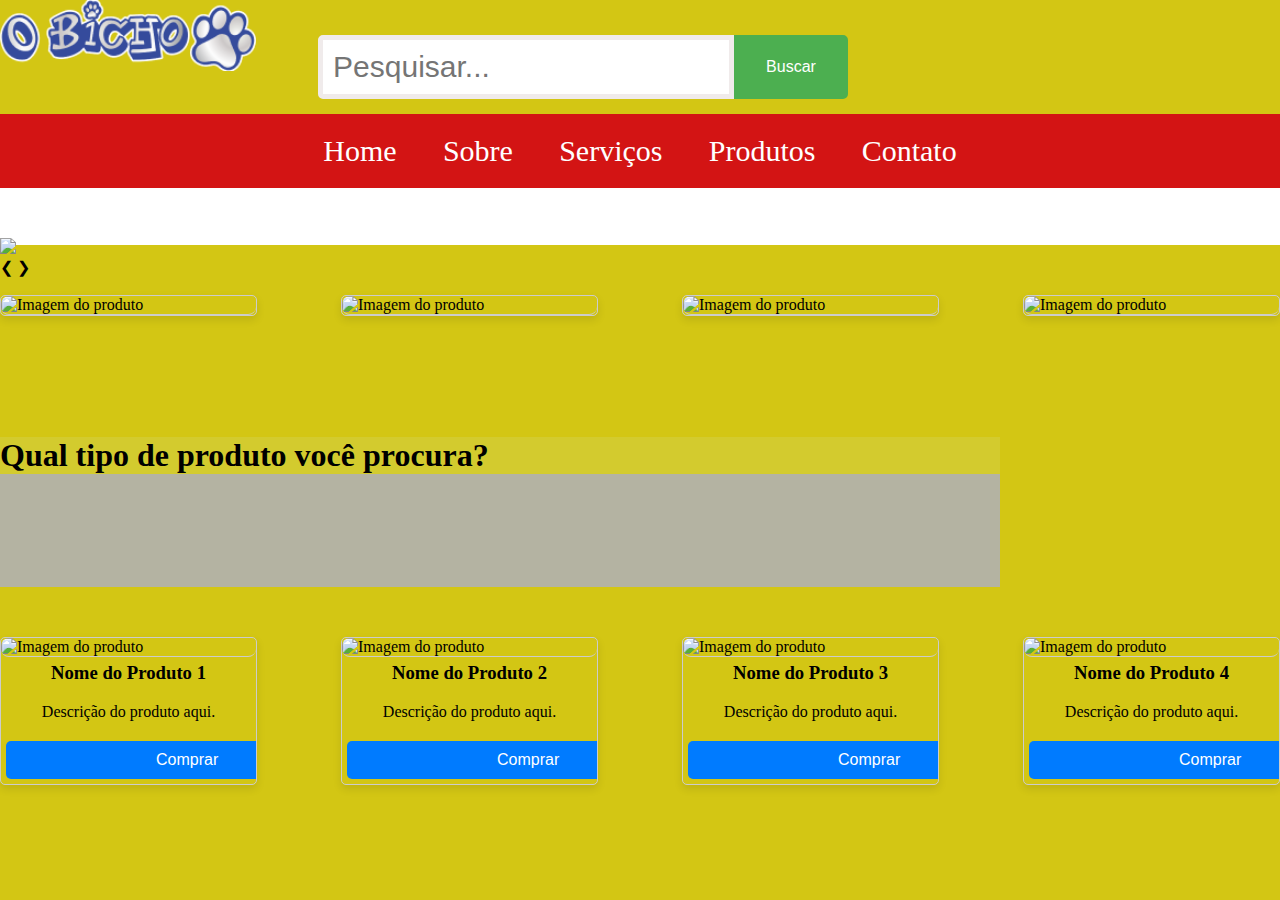
==== Nova pasta (3)/meu-projeito/index.html @ 6f947b1b "Add files via upload" ====
<!DOCTYPE html>
<html lang="pt-br">
<head>
    <meta charset="UTF-8">
    <meta name="viewport" content="width=device-width, initial-scale=1.0">
    <title>Pet Shop</title>
    <link rel="stylesheet" href="index.css">
</head>
<body>
    <header>
        <div class="logo">
            <a href="Petshop.html"><img src="logo-o-bicho.png" alt="Logo do Pet Shop"></a>
        </div>
        <form action="/search" method="GET">
            <input type="text" name="q" placeholder="Pesquisar...">
            <button type="submit">Buscar</button>
        </form>
       <header>
        <div class="carrinho">
          <li><a href="celular.html"><img src="https://cdn-icons-png.flaticon.com/128/126/126341.png" alt=""></a></li>
          <li><a href="carrinho.html"><img src="https://cdn-icons-png.flaticon.com/128/8385/8385873.png" alt=""></a></li>
      </div>
       </header>
    </header>
    <main>
      <nav>
        <div class="meno">
            <li><a href="index.html">Home</a></li>
            <li><a href="sobre.html">Sobre</a></li>
            <li><a href="servicos.html">Serviços</a></li>
            <li><a href="produtos.html">Produtos</a></li>
            <li><a href="contato.html">Contato</a></li>
       </div>
    </nav>
        <div class="slideshow-container">
            <div class="slide fade">
              <img src="https://cms.cobasi.com.br/uploads/20240401_areias_1152x310_97f7331a0e.webp" style="width:100%">
            </div>
            <div class="slide fade">
              <img src="https://cms.cobasi.com.br/uploads/20240121_amigocobasi150_1152_X310_24638d180f.gif" style="width:100%">
            </div>
            <div class="slide fade">
              <img src="https://cms.cobasi.com.br/uploads/20240401_meudesconto_1152x310_e5aab04d7d.gif" style="width:100%">
            </div>
            <a class="prev" onclick="plusSlides(-1)">&#10094;</a>
            <a class="next" onclick="plusSlides(1)">&#10095;</a>  
        </div>
         
          <br>
          
          <script>
var slideIndex = 0;
showSlides();

function showSlides() {
  var slides = document.getElementsByClassName("slide");
  for (var i = 0; i < slides.length; i++) {
    slides[i].style.display = "none";  
  }
  slideIndex++;
  if (slideIndex > slides.length) {slideIndex = 1}    
  slides[slideIndex-1].style.display = "block";  
  setTimeout(showSlides, 20000); // Muda a imagem a cada 2 segundos
}
          </script>
   </nav>
</main>

<footer>
    <div class="card-container">
        <div class="card">
          <img src="https://petshopamarosbichos.fbitsstatic.net/img/b/8c9b8e9c-4f04-4fc9-8eed-a896bf711c78.png" alt="Imagem do produto">
        </div>
        
        <div class="card">
          <img src="https://petshopamarosbichos.fbitsstatic.net/img/b/fd2b82ed-d21e-42d4-9f95-96896e81bbc3.png" alt="Imagem do produto">
        </div>
        
        <div class="card">
          <img src="https://petshopamarosbichos.fbitsstatic.net/img/b/baeb51e0-7934-4a3e-a7d7-0b61f6f95665.png" alt="Imagem do produto">
        </div>
        
        <div class="card">
          <img src="https://petshopamarosbichos.fbitsstatic.net/img/b/478b6179-55e1-4732-973a-da4a46461ca8.png" alt="Imagem do produto">
        </div>
      </div>
      
</footer>
<head>
    <div class="farmacia">
<h1>Qual tipo de produto você procura?</h1>
  </div>
</head>
<head>
      <div class="card-container">
        <div class="card">
          <img src="https://cobasi.vteximg.com.br/arquivos/ids/1022535-400-400/Frente.jpg?v=638122585118430000" alt="Imagem do produto">
          <div class="card-body">
            <h3>Nome do Produto 1</h3>
            <p>Descrição do produto aqui.</p>
            <button>Comprar</button>
          </div>
        </div>
        
        <div class="card">
          <img src="https://cobasi.vteximg.com.br/arquivos/ids/1022535-400-400/Frente.jpg?v=638122585118430000" alt="Imagem do produto">
          <div class="card-body">
            <h3>Nome do Produto 2</h3>
            <p>Descrição do produto aqui.</p>
            <button>Comprar</button>
          </div>
        </div>
        
        <div class="card">
          <img src="https://cobasi.vteximg.com.br/arquivos/ids/1022535-400-400/Frente.jpg?v=638122585118430000" alt="Imagem do produto">
          <div class="card-body">
            <h3>Nome do Produto 3</h3>
            <p>Descrição do produto aqui.</p>
            <button>Comprar</button>
          </div>
        </div>
        
        <div class="card">
          <img src="https://cobasi.vteximg.com.br/arquivos/ids/1022535-400-400/Frente.jpg?v=638122585118430000" alt="Imagem do produto">
          <div class="card-body">
            <h3>Nome do Produto 4</h3>
            <p>Descrição do produto aqui.</p>
            <button>Comprar</button>
          </div>
      </div>
      
    </div>
</head>

</body>

</html>
---- Nova pasta (3)/meu-projeito/index.css ----
body  {
    margin: 0;
    padding: 0;
    background-color: #d3c614;
   
 
}
.logo
    img {
        position: absolute; 
        top: 0; 
        left: 0; 
        width: 20%; 
        height: auto;
        max-width: 10000px;
}
main{
    background-color: #ffffff;
}
.meno a {
  color: #ffffff;
  text-decoration: none; 
}
header{
    background-color: #d3c614;
    padding: 100px 0;

  }
.meno{
  background-color: #d31414;
}
header {
  display: flex;
  justify-content: space-between;
  align-items: center;
  padding: 10px;
}



.carrinho {
  float: right; 
  margin-left: 10px; 
}

.carrinho img {
  height: 50px; 
}

div.meno {
  top: 50px;
  text-align:center;
  font-size: 25px;
}

.farmacia{
  background-color: #b4b3a2;
   width: 2000px; 
  height: 100px; 
  transition: width 0.3s, height 0.3s;

    }
    .farmacia {
        width: 1000px; 
        height: 150px; 
      
    }
    h1{
        background-color: #d3cb2e;
    }
    div li{
    display: inline-block;
    font-size: 20px;
    padding: 20px;
    font-size: 30px; 
}

.slideshow-container {
    max-width: 1500px;
    position: relative;
    margin: auto;
    top: 50px;
  }
  
  .slide {
    display: none;
  }
  
  .fade {
    animation-name: fade;
    animation-duration: 1.5s;
  }
  
  @keyframes fade {
    from {opacity: .4}
    to {opacity: 1}
  }
  .card-container {
    display: flex;
    justify-content: space-between;
    justify-content: center;
  }
  
  .card {
    width: calc(20% - 10px);
    margin-bottom: 1px; 
  }
  
  .card img {
    width: 100%;
    height: auto;
    border-radius: 8px; 
  }
  

  .card {
    width: 20px;
    border: 1px solid #ccc;
    border-radius: 5px;
    overflow: hidden; 
    box-shadow: 0 4px 8px rgba(0, 0, 0, 0.1);
    margin-top: 50px;

}
.card img {
    width: 10%;
    height: auto;
    display: block;
}
.card-container {
    display: flex;
    flex-wrap: wrap;
    justify-content: space-between;
  }
  
  .card {
    top: 50px;
    width: calc(20% - 1px);
    margin-bottom: 100px; 
  }
  
  .card img {
    width: 100%;
    height: auto;
    border-bottom: 1px solid #ccc;
  }
  
  .card-body {
    padding: 5px;
  }
  
  .card-body h3 {
    margin-top: 0;
    text-align:center;
  }
  
  .card-body p {
    margin-bottom: 20px;
    text-align:center;
  }
  
  .card-body button {
    padding: 10px 150px;
    background-color: #007bff;
    color: #fff;
    border: none;
    border-radius: 5px;
    cursor: pointer;
  
  }
  
  .card-body button:hover {
    background-color: #0056b3;
    text-align:center;
  }
  

form {
    display: flex;
    justify-content:center;
    margin-top: 20px;
  }
    
input[type="text"] {
    padding: 10px;
    font-size: 30px;
    border: 5px solid #f0ebeb;
    border-radius: 5px 0 0 5px; 
    outline: none;
}


button {
    padding: 10px 30px;
    font-size: 16px;
    background-color: #4CAF50;
    color: white;
    border: 2px solid #4CAF50;
    border-radius: 0 5px 5px 0; 
    cursor: pointer;
    transition: background-color 0.3s ease;
}


button:hover {
    background-color: #45a049;
}
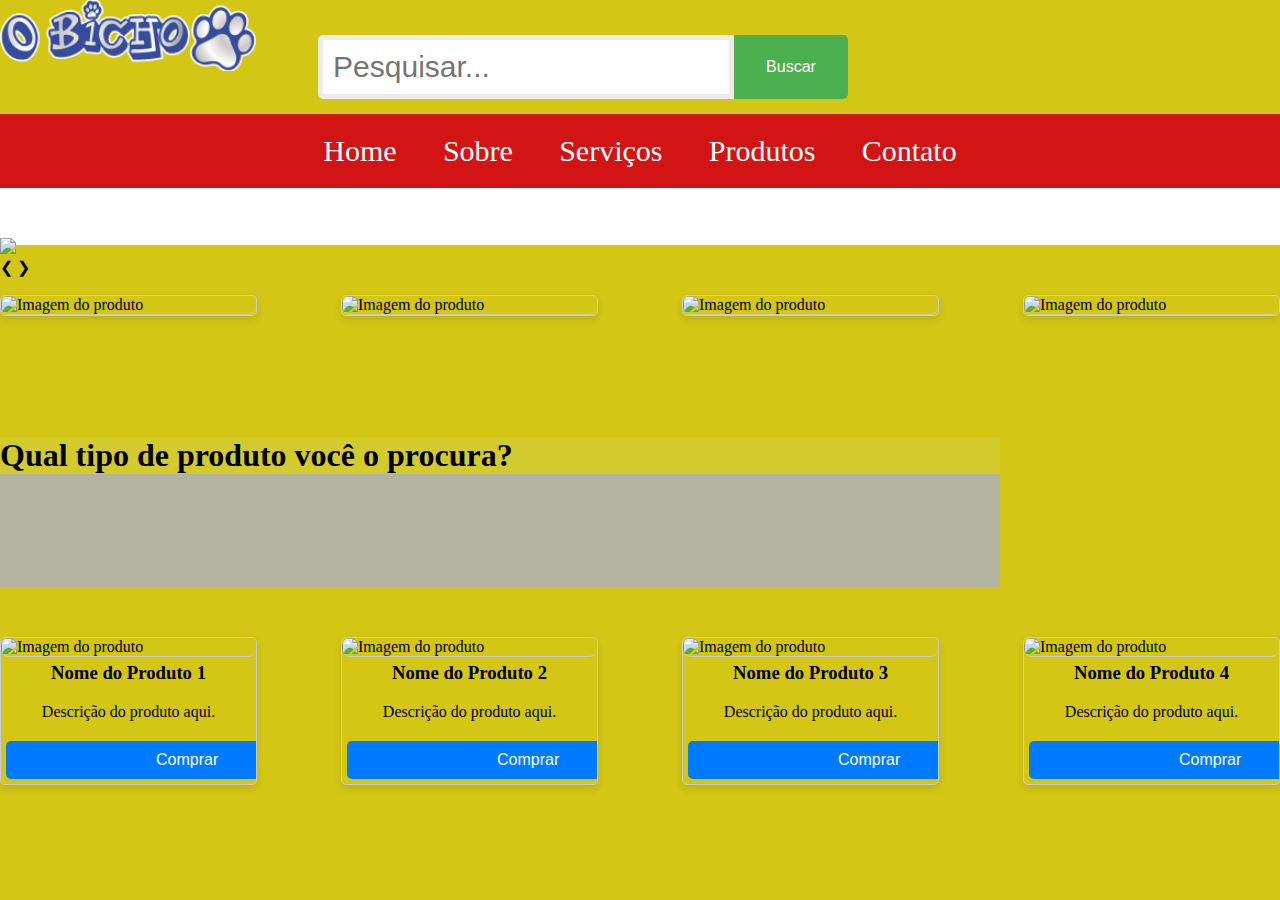
==== commit 50893157: "https://github.com/igorlt2/meu-projeito.git" ====
--- a/Nova pasta (3)/meu-projeito/index.html
+++ b/Nova pasta (3)/meu-projeito/index.html
@@ -60,7 +60,7 @@
   slideIndex++;
   if (slideIndex > slides.length) {slideIndex = 1}    
   slides[slideIndex-1].style.display = "block";  
-  setTimeout(showSlides, 20000); // Muda a imagem a cada 2 segundos
+  setTimeout(showSlides, 20000); 
 }
           </script>
    </nav>
@@ -88,7 +88,7 @@
 </footer>
 <head>
     <div class="farmacia">
-<h1>Qual tipo de produto você procura?</h1>
+<h1>Qual tipo de produto você o procura?</h1>
   </div>
 </head>
 <head>
